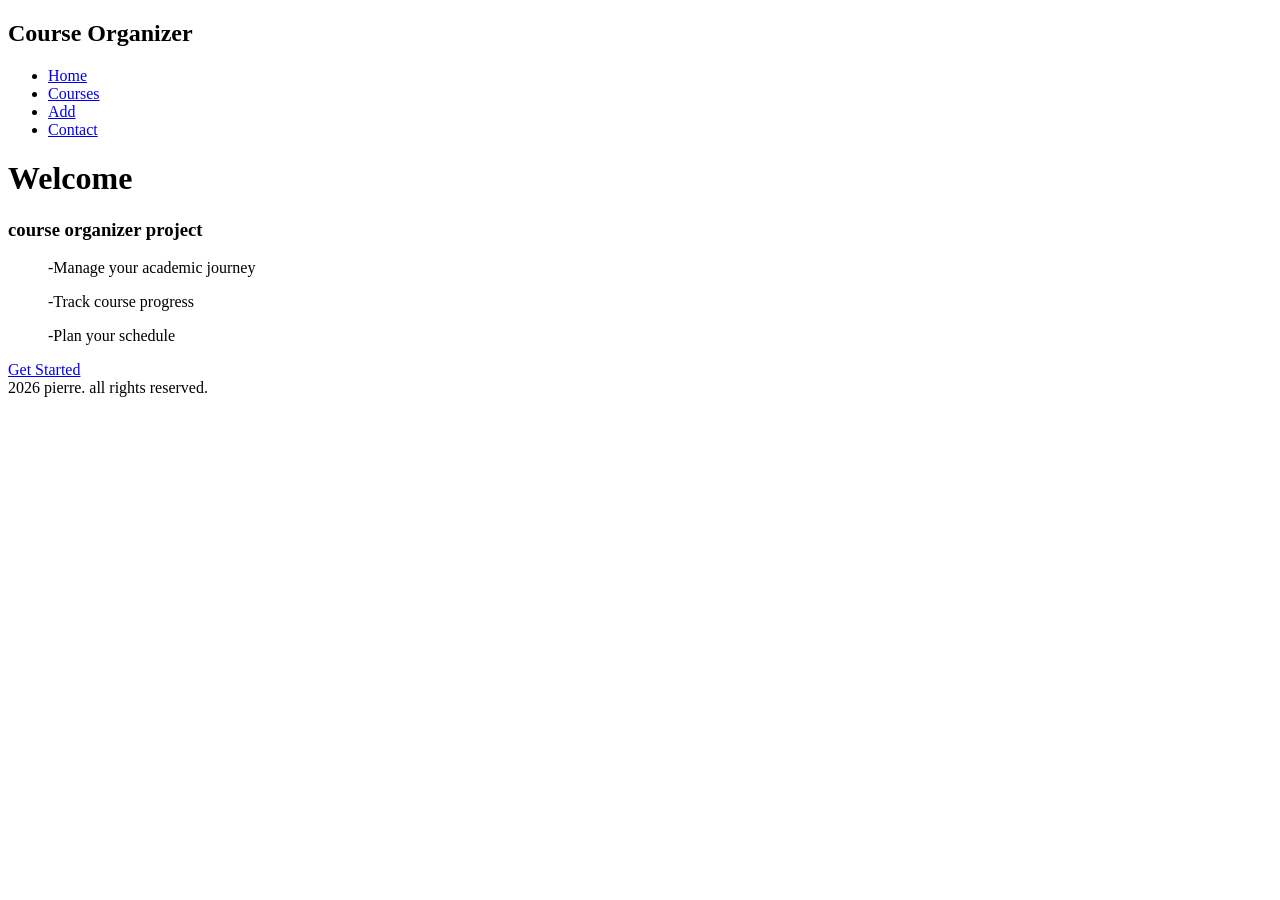
==== index.html @ 1c9fba10 "Pierre - personal course org" ====
<!DOCTYPE html>
<html>

<head>
    <title>Home</title>
    <meta name="viewport" content="width=device-width, initial-scale=1.0">
    <link rel="stylesheet" href="css/style.css">
</head>

<body>

    <header>
        <div class="container">
            <h2>Course Organizer</h2>
            <nav>
                <ul>
                    <li><a href="index.html">Home</a></li>
                    <li><a href="courses.html">Courses</a></li>
                    <li><a href="add-course.html">Add</a></li>
                    <li><a href="contact.html">Contact</a></li>
                </ul>
            </nav>
        </div>
    </header>

    <div class="hero">
        <h1>Welcome</h1>
        <h3>course organizer project</h3>
        <ul>
            <p>-Manage your academic journey</p>
            <p>-Track course progress</p>
            <p>-Plan your schedule</p>
        </ul>
        <a href="courses.html" class="btn-start">Get Started</a>
    </div>

    <footer> 2026 pierre. all rights reserved.</footer>

</body>

</html>
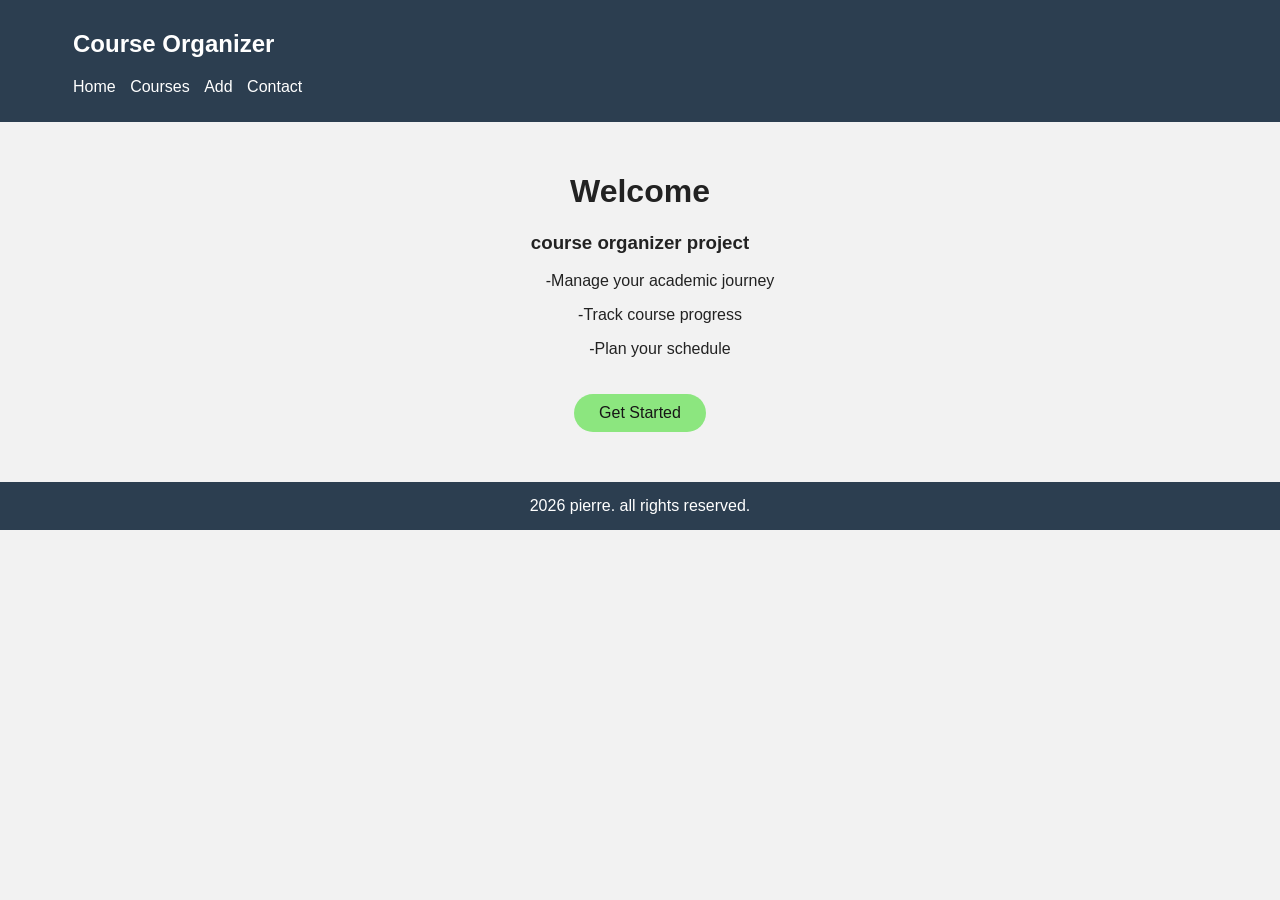
==== commit f392d56b: "Update index.html" ====
--- a/index.html
+++ b/index.html
@@ -4,7 +4,7 @@
 <head>
     <title>Home</title>
     <meta name="viewport" content="width=device-width, initial-scale=1.0">
-    <link rel="stylesheet" href="css/style.css">
+    <link rel="stylesheet" href="style.css">
 </head>
 
 <body>
@@ -38,4 +38,4 @@
 
 </body>
 
-</html>+</html>
--- a/style.css
+++ b/style.css
@@ -0,0 +1,119 @@
+body {
+    font-family: Arial;
+    margin: 0;
+    padding: 0;
+    background: #f2f2f2;
+    color: #222;
+}
+
+header {
+    background: #2c3e50;
+    color: white;
+    padding: 10px;
+}
+
+.container {
+    width: 90%;
+    margin: auto;
+}
+
+nav ul {
+    list-style: none;
+    padding: 0;
+}
+
+nav ul li {
+    display: inline-block;
+    margin-right: 10px;
+}
+
+nav a {
+    color: white;
+    text-decoration: none;
+}
+
+nav a:hover {
+    text-decoration: underline;
+}
+
+.hero {
+    padding: 30px;
+    text-align: center;
+}
+
+table {
+    width: 95%;
+    margin: 20px auto;
+    border-collapse: collapse;
+    background-color: white;
+}
+
+.table-container {
+    width: 100%;
+    overflow-x: auto;
+    margin-top: 20px;
+}
+
+table {
+    min-width: 600px;
+}
+
+th,
+td {
+    border: 1px solid #333;
+    padding: 10px;
+    text-align: center;
+}
+
+th {
+    background-color: #2c3e50;
+    color: white;
+}
+
+
+form {
+    width: 80%;
+    margin: 20px auto;
+    padding: 20px;
+    border: 1px solid #ccc;
+
+}
+
+input,
+textarea {
+    width: 100%;
+    padding: 8px;
+    margin-top: 5px;
+    margin-bottom: 15px;
+    display: block;
+    box-sizing: border-box;
+}
+
+
+button,
+input[type="submit"] {
+    background-color: #90ee90;
+    color: #333;
+    padding: 10px 20px;
+    border: 1px solid #777;
+    cursor: pointer;
+}
+
+footer {
+    text-align: center;
+    padding: 15px;
+    margin-top: 20px;
+    background: #2c3e50;
+    color: white;
+}
+
+.btn-start {
+    background-color: #8ce67f;
+    color: rgb(23, 22, 22);
+    text-decoration: none;
+    padding: 10px 25px;
+    display: inline-block;
+    border-radius: 50px;
+    margin-top: 20px;
+    font-family: sans-serif;
+}
